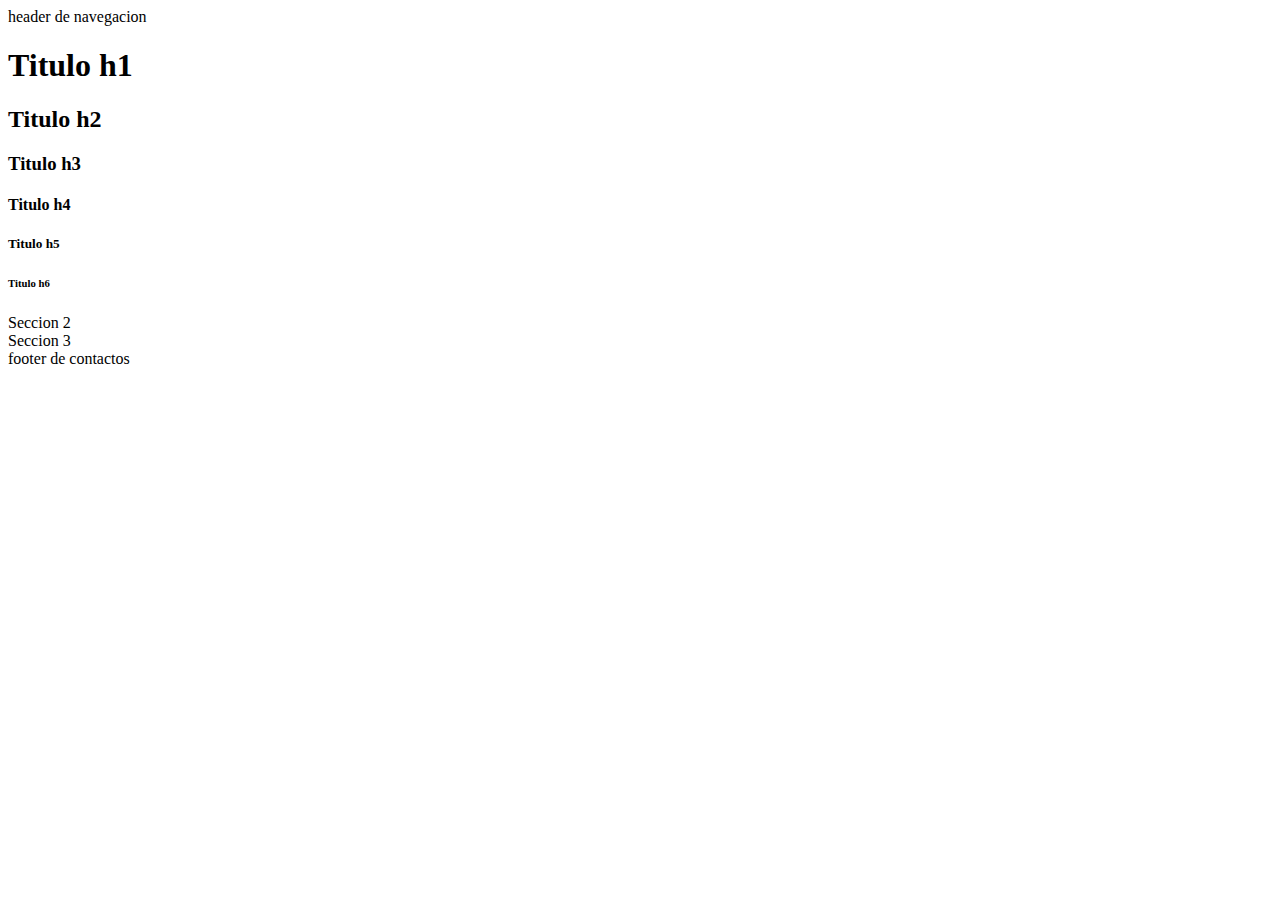
==== index.html @ 847f82e8 "Practica sobre tags h1 a h6" ====
<!DOCTYPE html>
<html lang="en">
<head>
    <meta charset="UTF-8">
    <meta http-equiv="X-UA-Compatible" content="IE=edge">
    <meta name="viewport" content="width=device-width, initial-scale=1.0">
    <title>Video Games</title>
</head>
<body>
    <header>header de navegacion</header>
    <main>
        <section>
            <h1>Titulo h1</h1>
            <h2>Titulo h2</h2>
            <h3>Titulo h3</h3>
            <h4>Titulo h4</h4>
            <h5>Titulo h5</h5>
            <h6>Titulo h6</h6>
        </section>
        <section>Seccion 2</section>
        <section>Seccion 3</section>
    </main>
    <footer>footer de contactos</footer>
</body>
</html>
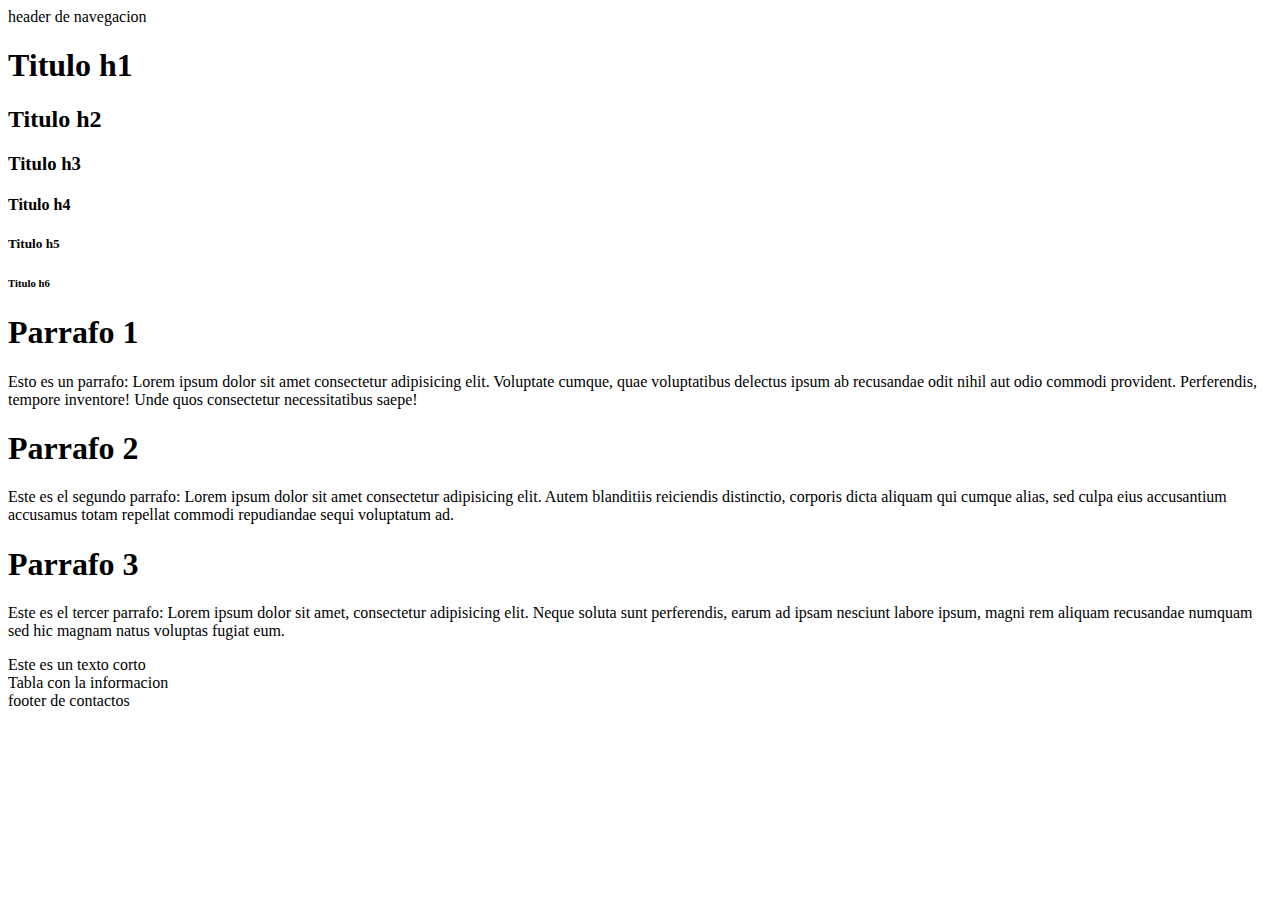
==== commit 42cf2cda: "Agregar explicacion sobre etiquetas de texto: article, p y span" ====
--- a/index.html
+++ b/index.html
@@ -16,9 +16,17 @@
             <h4>Titulo h4</h4>
             <h5>Titulo h5</h5>
             <h6>Titulo h6</h6>
+            <article>
+                <h1>Parrafo 1</h1>
+                <p>Esto es un parrafo: Lorem ipsum dolor sit amet consectetur adipisicing elit. Voluptate cumque, quae voluptatibus delectus ipsum ab recusandae odit nihil aut odio commodi provident. Perferendis, tempore inventore! Unde quos consectetur necessitatibus saepe!</p>
+                <h1>Parrafo 2</h1>
+                <p>Este es el segundo parrafo: Lorem ipsum dolor sit amet consectetur adipisicing elit. Autem blanditiis reiciendis distinctio, corporis dicta aliquam qui cumque alias, sed culpa eius accusantium accusamus totam repellat commodi repudiandae sequi voluptatum ad.</p>
+                <h1>Parrafo 3</h1>
+                <p>Este es el tercer parrafo: Lorem ipsum dolor sit amet, consectetur adipisicing elit. Neque soluta sunt perferendis, earum ad ipsam nesciunt labore ipsum, magni rem aliquam recusandae numquam sed hic magnam natus voluptas fugiat eum.</p>
+                <span>Este es un texto corto</span>
+            </article>
         </section>
-        <section>Seccion 2</section>
-        <section>Seccion 3</section>
+        <section>Tabla con la informacion</section>
     </main>
     <footer>footer de contactos</footer>
 </body>
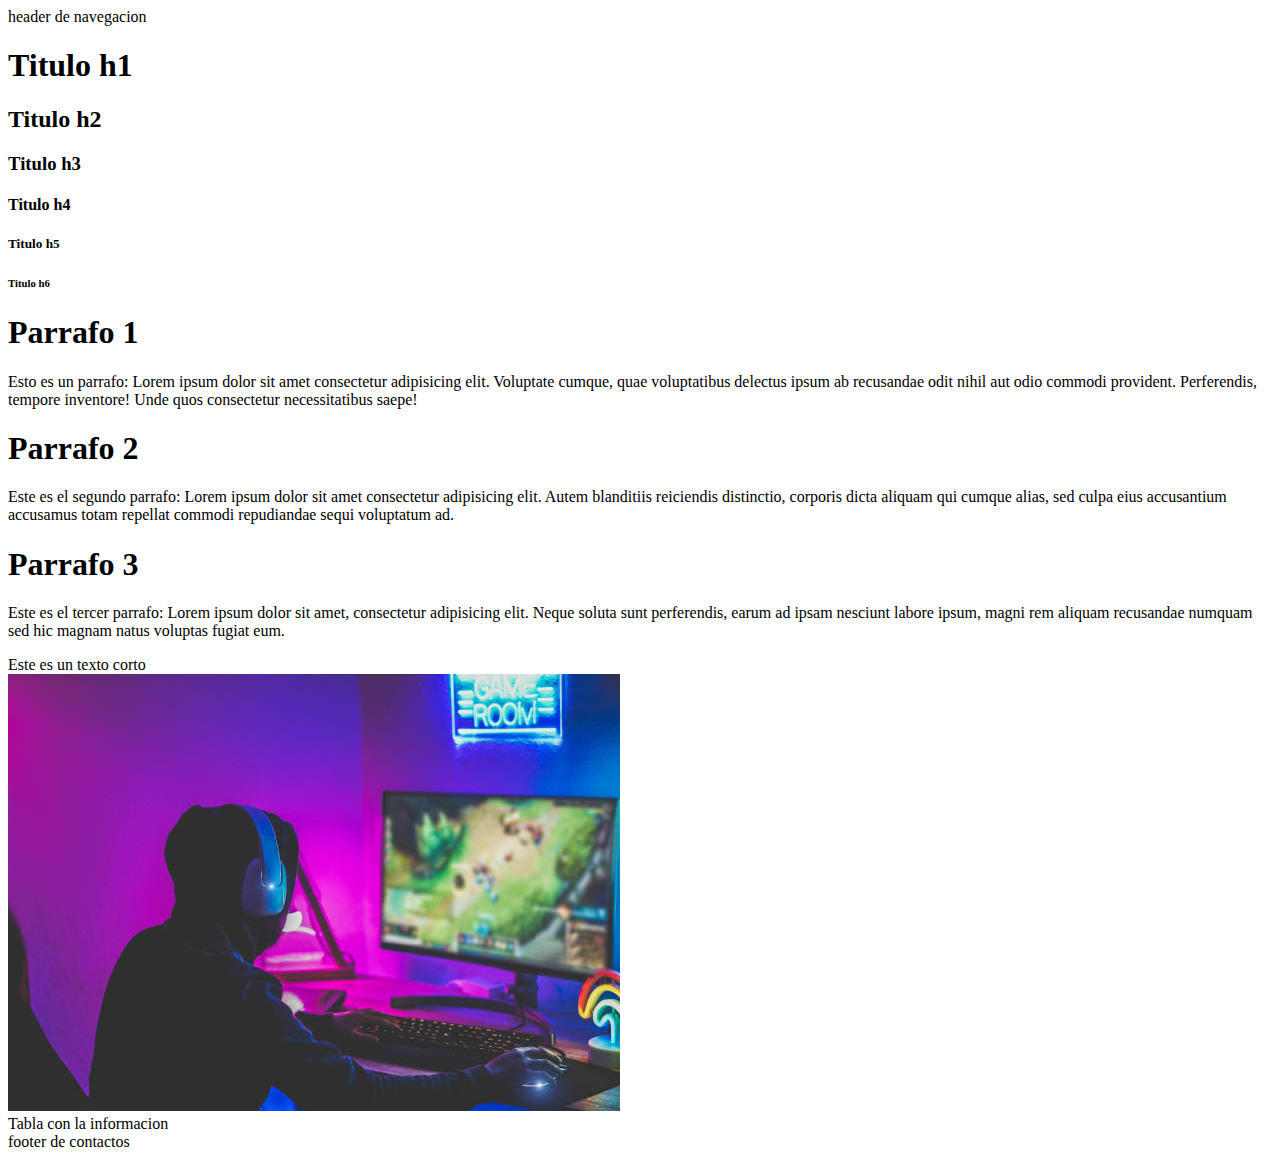
==== commit 4fcc62b4: "Agregar etiqueta img" ====
--- a/index.html
+++ b/index.html
@@ -25,6 +25,8 @@
                 <p>Este es el tercer parrafo: Lorem ipsum dolor sit amet, consectetur adipisicing elit. Neque soluta sunt perferendis, earum ad ipsam nesciunt labore ipsum, magni rem aliquam recusandae numquam sed hic magnam natus voluptas fugiat eum.</p>
                 <span>Este es un texto corto</span>
             </article>
+            <img src="./media/Gaming.jpg" alt= "Foto de una persona jugando video juegos"/>
+            <img src="" alt="">
         </section>
         <section>Tabla con la informacion</section>
     </main>
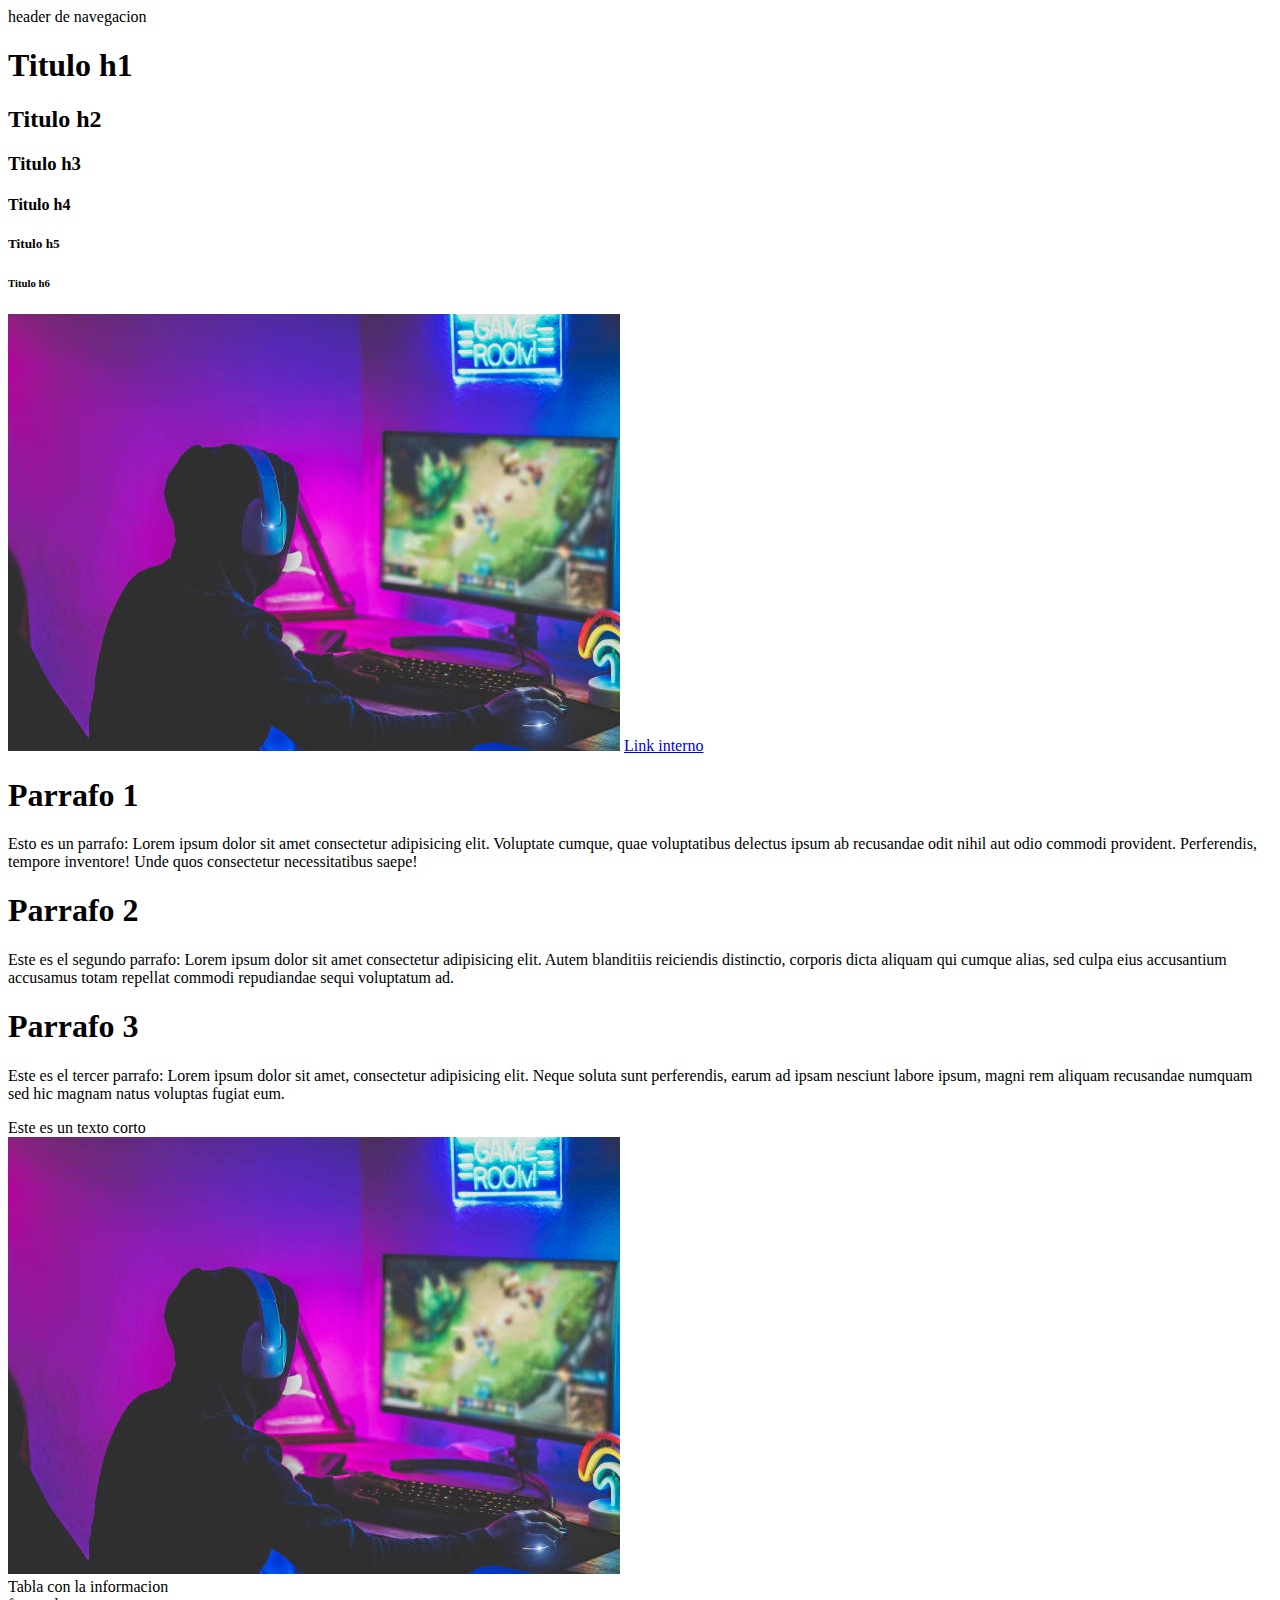
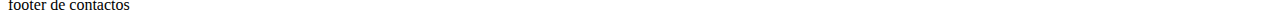
==== commit 5f9c8562: "Agregar explicacion sobre etiquetas anchor" ====
--- a/index.html
+++ b/index.html
@@ -16,6 +16,9 @@
             <h4>Titulo h4</h4>
             <h5>Titulo h5</h5>
             <h6>Titulo h6</h6>
+            <a href="https://www.google.com">
+                <img src="./media/Gaming.jpg"/></a>
+            <a href="./test.html">Link interno</a>
             <article>
                 <h1>Parrafo 1</h1>
                 <p>Esto es un parrafo: Lorem ipsum dolor sit amet consectetur adipisicing elit. Voluptate cumque, quae voluptatibus delectus ipsum ab recusandae odit nihil aut odio commodi provident. Perferendis, tempore inventore! Unde quos consectetur necessitatibus saepe!</p>
@@ -26,7 +29,7 @@
                 <span>Este es un texto corto</span>
             </article>
             <img src="./media/Gaming.jpg" alt= "Foto de una persona jugando video juegos"/>
-            <img src="" alt="">
+            
         </section>
         <section>Tabla con la informacion</section>
     </main>
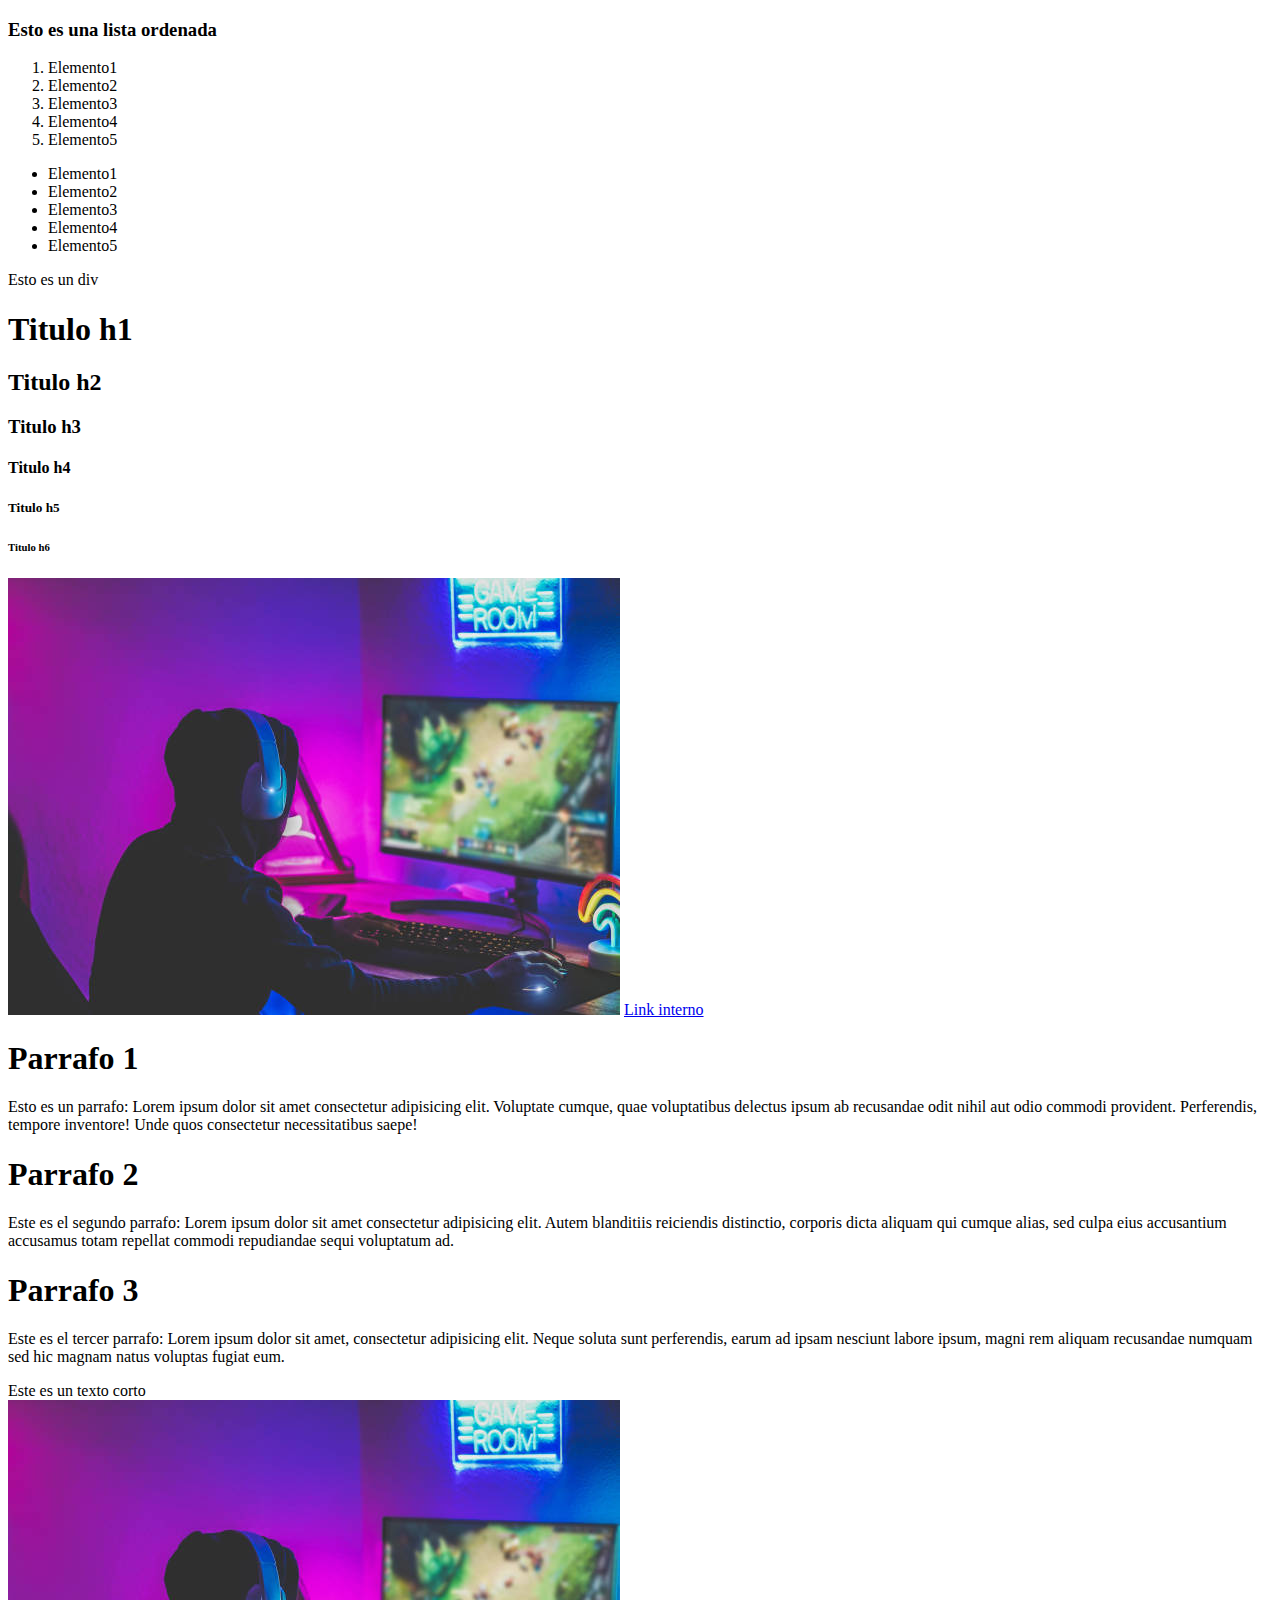
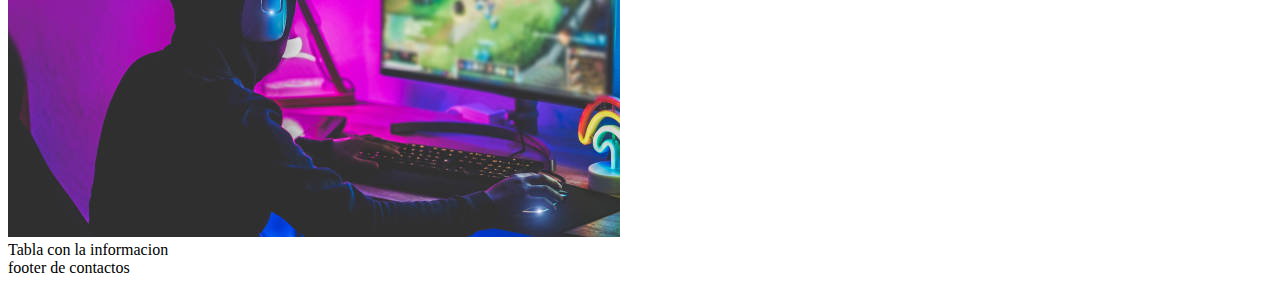
==== commit f645c7b8: "Agregar explicacion listas ordenadas y desordenadas" ====
--- a/index.html
+++ b/index.html
@@ -7,7 +7,26 @@
     <title>Video Games</title>
 </head>
 <body>
-    <header>header de navegacion</header>
+    <header>
+        <h3>Esto es una lista ordenada</h3>
+        <ol>
+            <li>Elemento1</li>
+            <li>Elemento2</li>
+            <li>Elemento3</li>
+            <li>Elemento4</li>
+            <li>Elemento5</li>
+        </ol>
+        <ul>
+            <li>Elemento1</li>
+            <li>Elemento2</li>
+            <li>Elemento3</li>
+            <li>Elemento4</li>
+            <li>Elemento5</li>
+        </ul>
+        <div>
+            Esto es un div
+        </div>
+    </header>
     <main>
         <section>
             <h1>Titulo h1</h1>
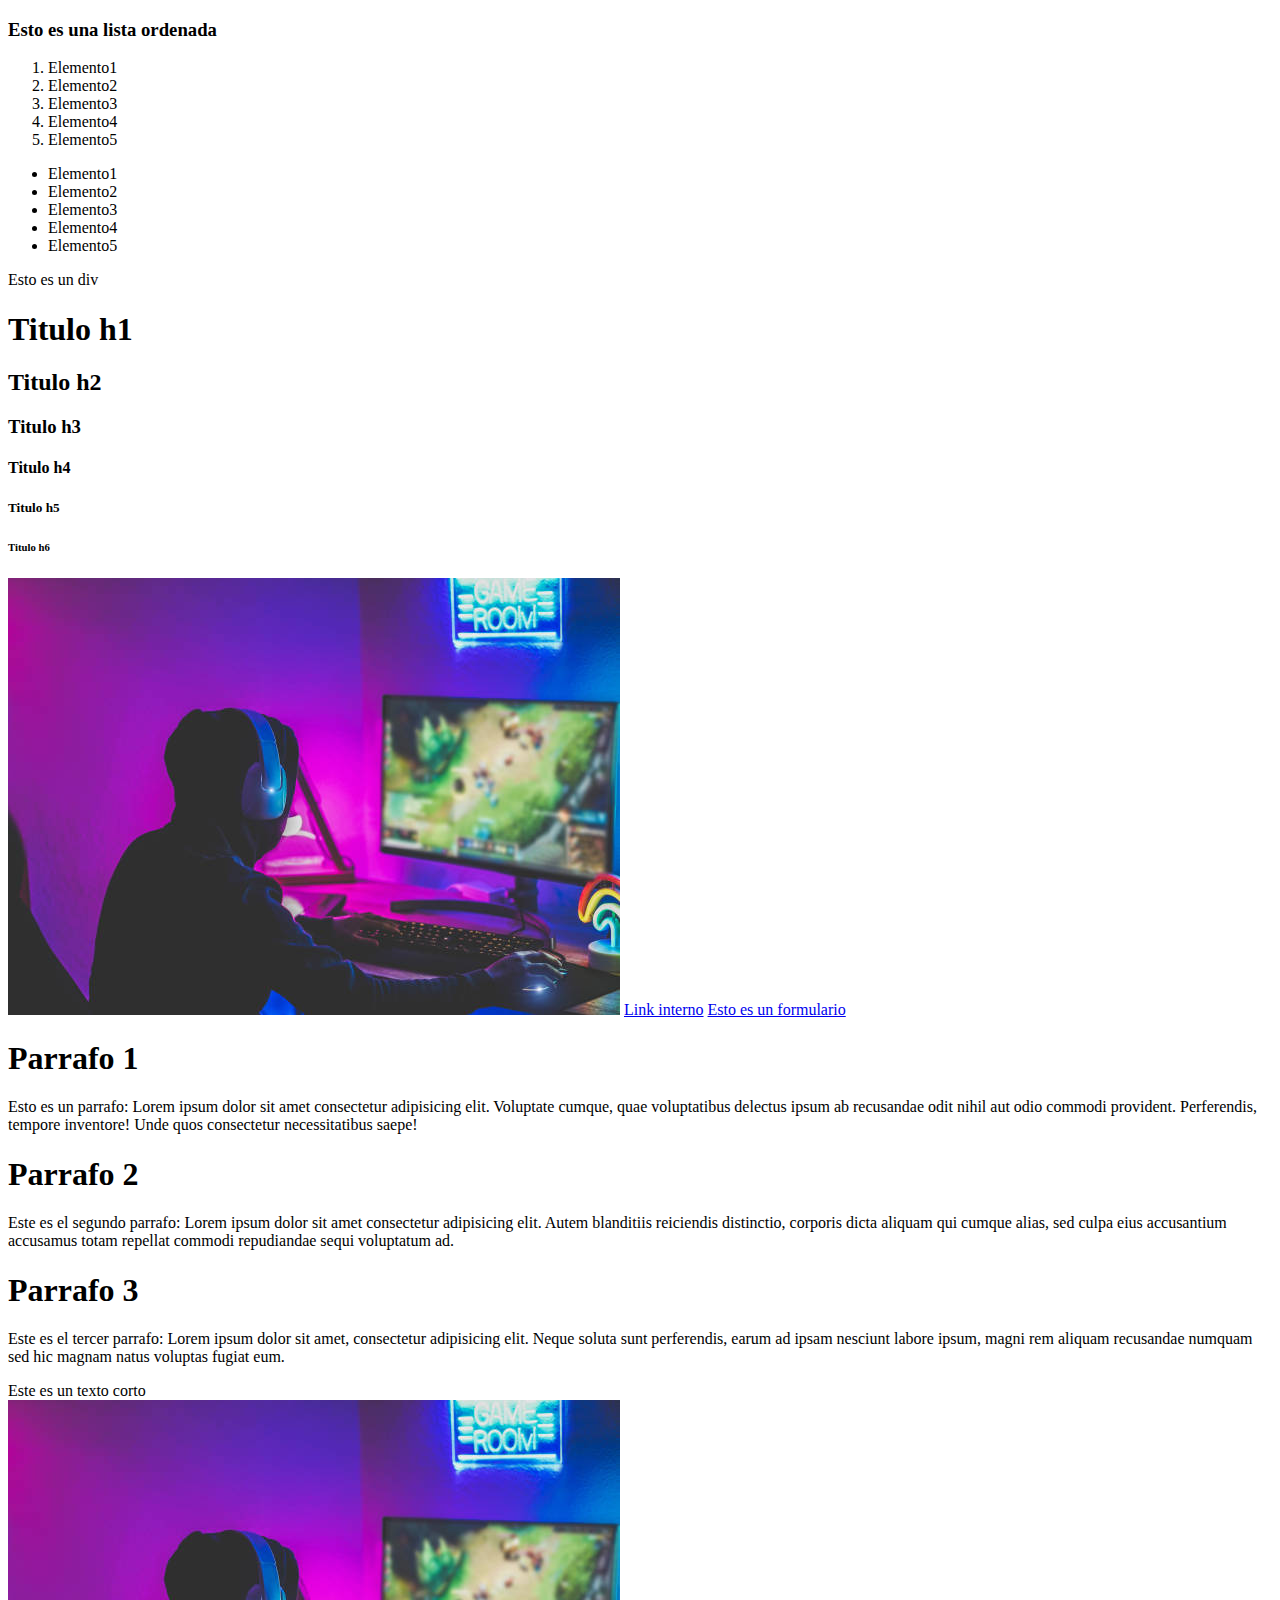
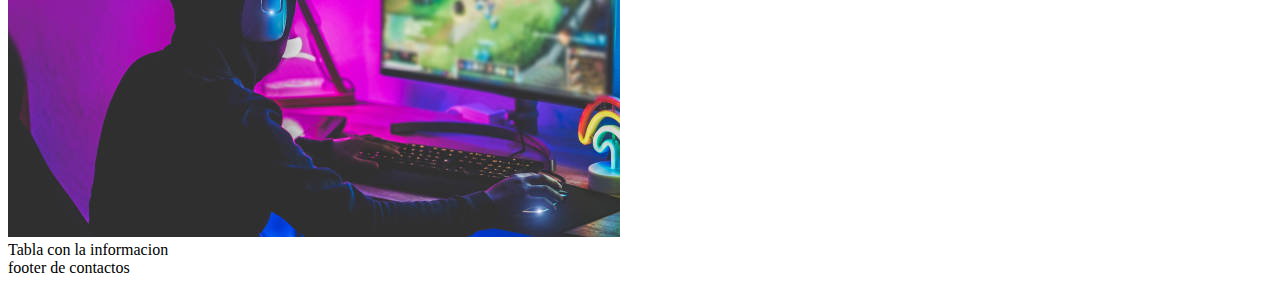
==== commit 6060bb75: "agregar explicacion de formularios" ====
--- a/index.html
+++ b/index.html
@@ -38,6 +38,7 @@
             <a href="https://www.google.com">
                 <img src="./media/Gaming.jpg"/></a>
             <a href="./test.html">Link interno</a>
+            <a href="./formulario.html">Esto es un formulario</a>
             <article>
                 <h1>Parrafo 1</h1>
                 <p>Esto es un parrafo: Lorem ipsum dolor sit amet consectetur adipisicing elit. Voluptate cumque, quae voluptatibus delectus ipsum ab recusandae odit nihil aut odio commodi provident. Perferendis, tempore inventore! Unde quos consectetur necessitatibus saepe!</p>
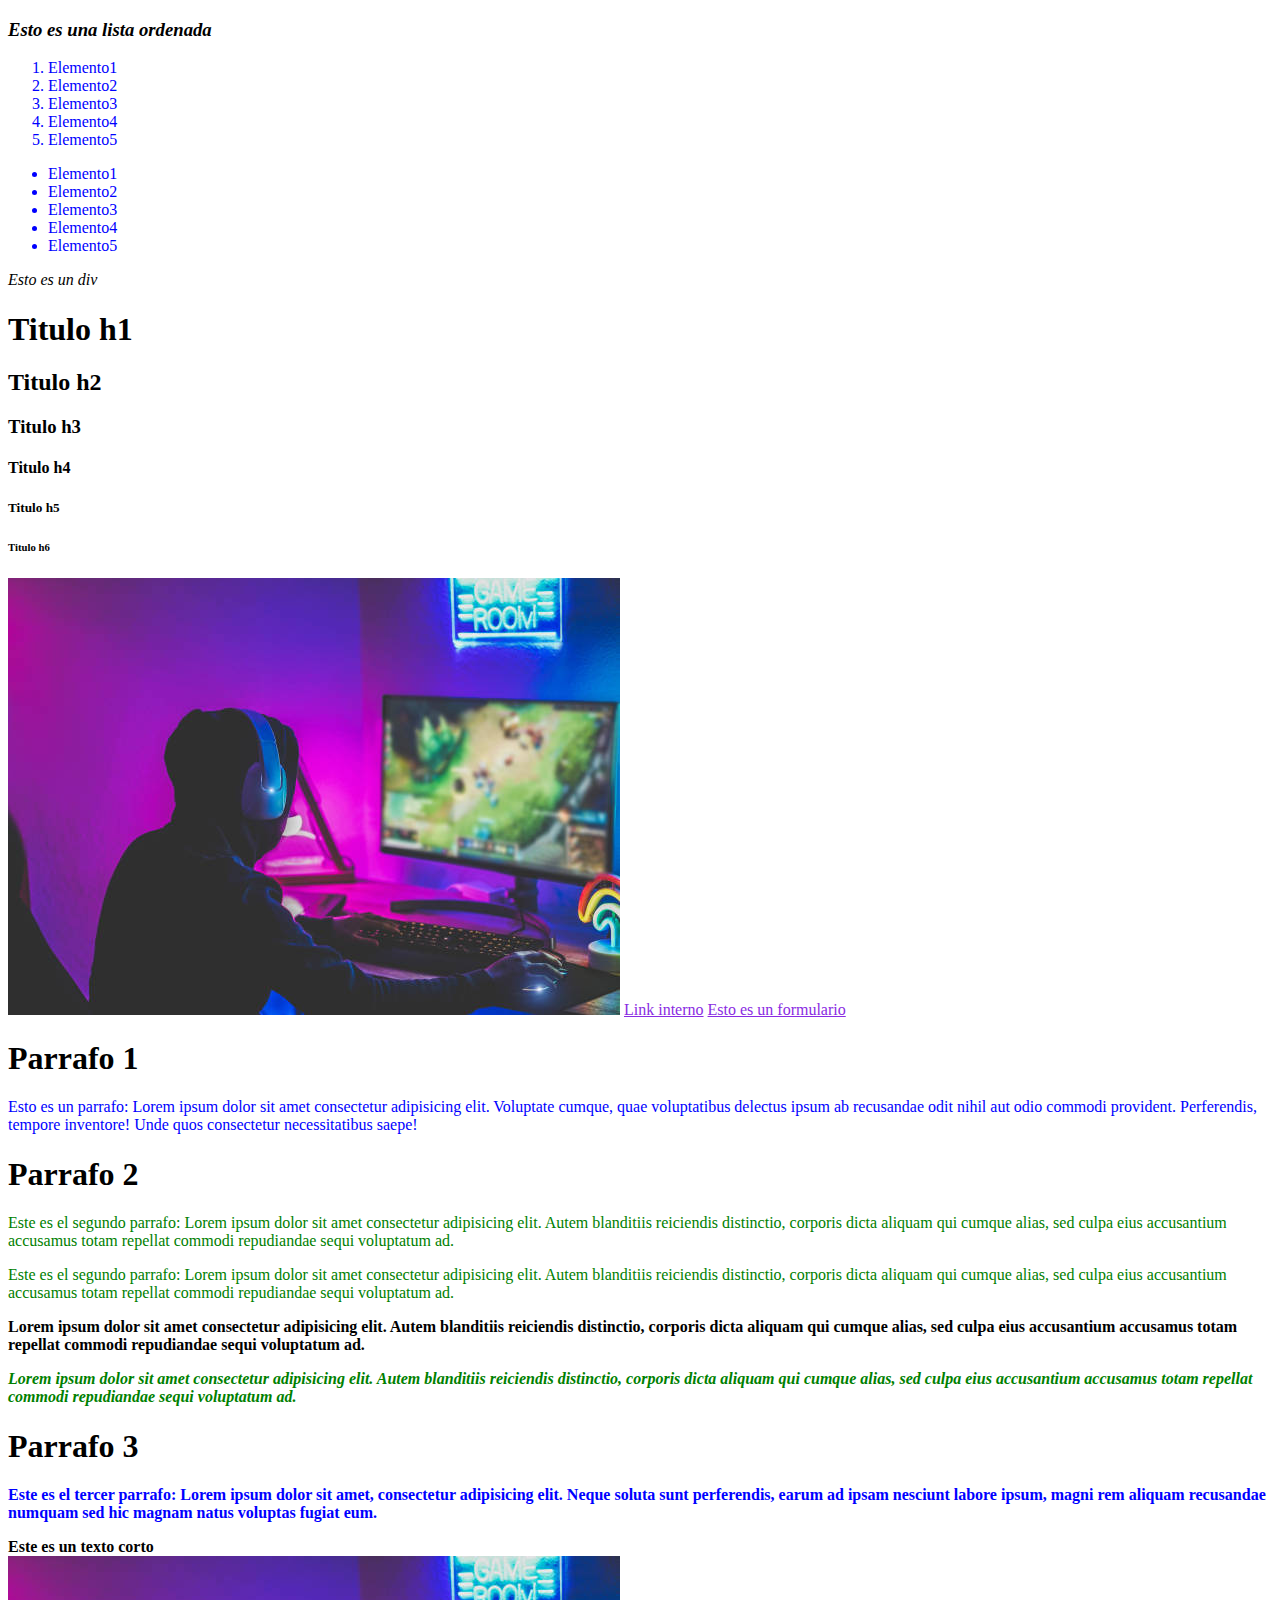
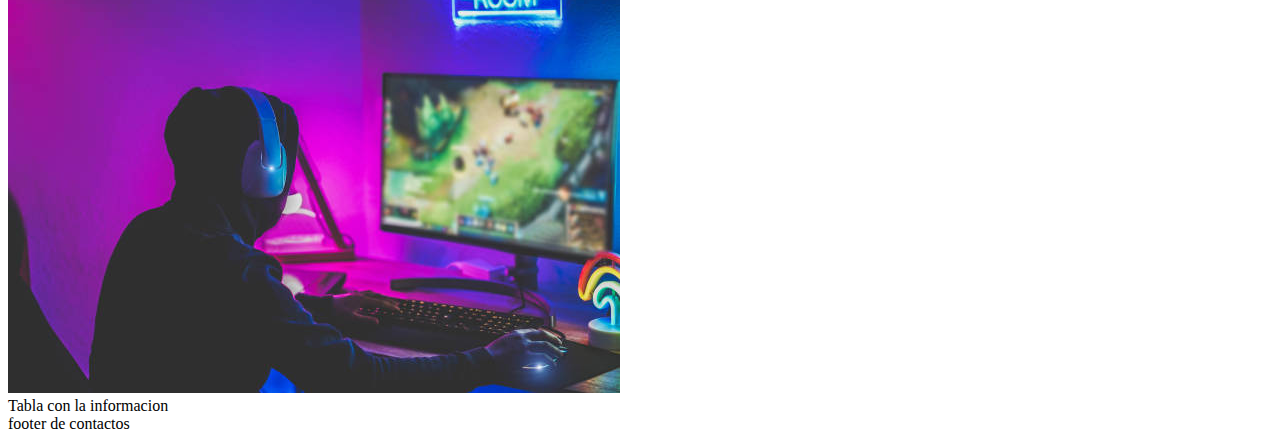
==== commit 21c4fbe7: "agregar hoja de estilos" ====
--- a/index.html
+++ b/index.html
@@ -4,11 +4,12 @@
     <meta charset="UTF-8">
     <meta http-equiv="X-UA-Compatible" content="IE=edge">
     <meta name="viewport" content="width=device-width, initial-scale=1.0">
+    <link href="./styles/estilos.css" rel="stylesheet" />
     <title>Video Games</title>
 </head>
 <body>
     <header>
-        <h3>Esto es una lista ordenada</h3>
+        <h3 class="letraNegrita letraItalic">Esto es una lista ordenada</h3>
         <ol>
             <li>Elemento1</li>
             <li>Elemento2</li>
@@ -23,7 +24,7 @@
             <li>Elemento4</li>
             <li>Elemento5</li>
         </ul>
-        <div>
+        <div class="letraItalic">
             Esto es un div
         </div>
     </header>
@@ -41,12 +42,15 @@
             <a href="./formulario.html">Esto es un formulario</a>
             <article>
                 <h1>Parrafo 1</h1>
-                <p>Esto es un parrafo: Lorem ipsum dolor sit amet consectetur adipisicing elit. Voluptate cumque, quae voluptatibus delectus ipsum ab recusandae odit nihil aut odio commodi provident. Perferendis, tempore inventore! Unde quos consectetur necessitatibus saepe!</p>
+                <p id="parrafo1">Esto es un parrafo: Lorem ipsum dolor sit amet consectetur adipisicing elit. Voluptate cumque, quae voluptatibus delectus ipsum ab recusandae odit nihil aut odio commodi provident. Perferendis, tempore inventore! Unde quos consectetur necessitatibus saepe!</p>
                 <h1>Parrafo 2</h1>
-                <p>Este es el segundo parrafo: Lorem ipsum dolor sit amet consectetur adipisicing elit. Autem blanditiis reiciendis distinctio, corporis dicta aliquam qui cumque alias, sed culpa eius accusantium accusamus totam repellat commodi repudiandae sequi voluptatum ad.</p>
+                <p class="parrafoVerde">Este es el segundo parrafo: Lorem ipsum dolor sit amet consectetur adipisicing elit. Autem blanditiis reiciendis distinctio, corporis dicta aliquam qui cumque alias, sed culpa eius accusantium accusamus totam repellat commodi repudiandae sequi voluptatum ad.</p>
+                <p class="parrafoVerde">Este es el segundo parrafo: Lorem ipsum dolor sit amet consectetur adipisicing elit. Autem blanditiis reiciendis distinctio, corporis dicta aliquam qui cumque alias, sed culpa eius accusantium accusamus totam repellat commodi repudiandae sequi voluptatum ad.</p>
+                <p class="parrafoNegro letraNegrita">Lorem ipsum dolor sit amet consectetur adipisicing elit. Autem blanditiis reiciendis distinctio, corporis dicta aliquam qui cumque alias, sed culpa eius accusantium accusamus totam repellat commodi repudiandae sequi voluptatum ad.</p>
+                <p class="parrafoVerde letraNegrita letraItalic">Lorem ipsum dolor sit amet consectetur adipisicing elit. Autem blanditiis reiciendis distinctio, corporis dicta aliquam qui cumque alias, sed culpa eius accusantium accusamus totam repellat commodi repudiandae sequi voluptatum ad.</p>
                 <h1>Parrafo 3</h1>
-                <p>Este es el tercer parrafo: Lorem ipsum dolor sit amet, consectetur adipisicing elit. Neque soluta sunt perferendis, earum ad ipsam nesciunt labore ipsum, magni rem aliquam recusandae numquam sed hic magnam natus voluptas fugiat eum.</p>
-                <span>Este es un texto corto</span>
+                <p class="letraNegrita letraAzul">Este es el tercer parrafo: Lorem ipsum dolor sit amet, consectetur adipisicing elit. Neque soluta sunt perferendis, earum ad ipsam nesciunt labore ipsum, magni rem aliquam recusandae numquam sed hic magnam natus voluptas fugiat eum.</p>
+                <span class="letraNegrita">Este es un texto corto</span>
             </article>
             <img src="./media/Gaming.jpg" alt= "Foto de una persona jugando video juegos"/>
             
--- a/styles/estilos.css
+++ b/styles/estilos.css
@@ -0,0 +1,40 @@
+li{
+    color: blue;
+}
+
+
+
+
+
+p{
+    color: black;
+}
+a{
+    color: blueviolet;
+}
+
+#parrafo1{
+    color: blue;
+}
+
+.parrafoVerde{
+    color: green;
+}
+
+.parrafoNegro{
+    color: black;
+}
+
+.letraNegrita{
+    font-weight: bold;
+}
+.letraItalic{
+    font-style: italic;
+}
+
+.letraAzul{
+    color: blue;
+}
+
+
+
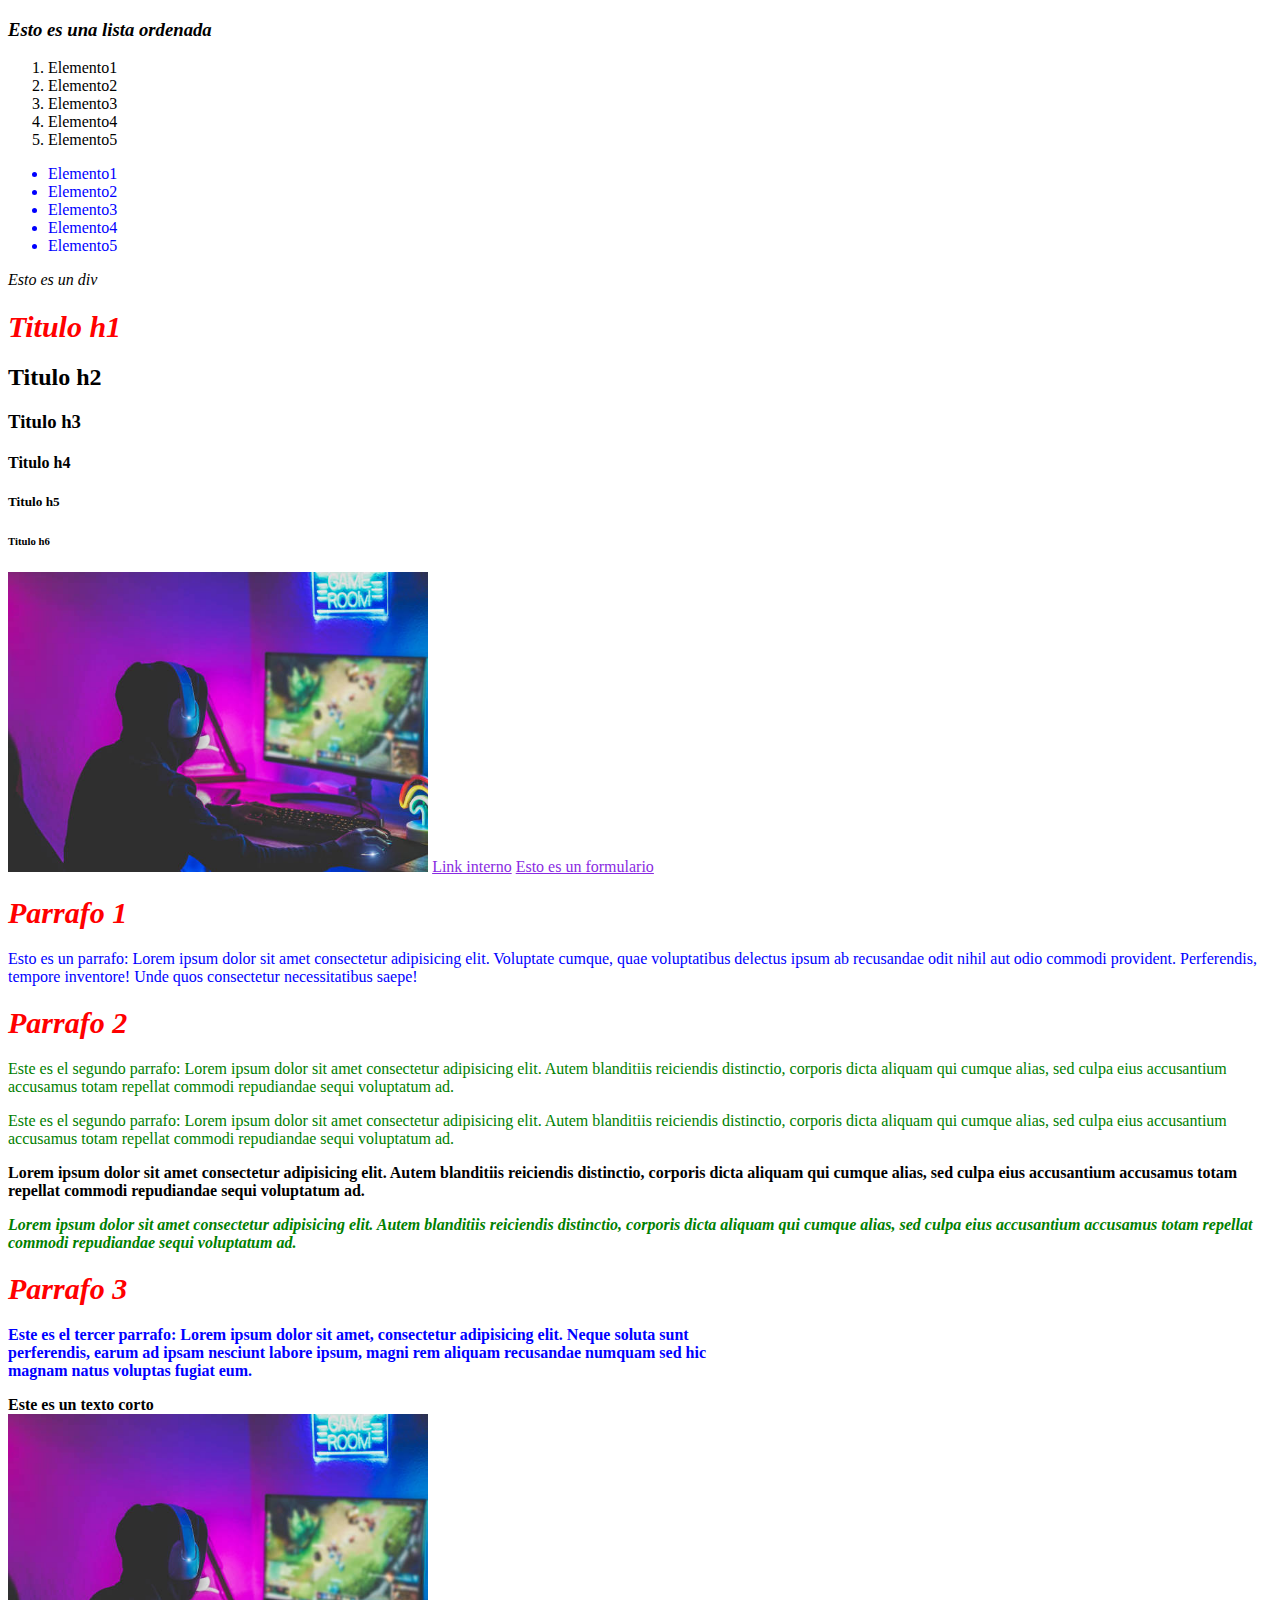
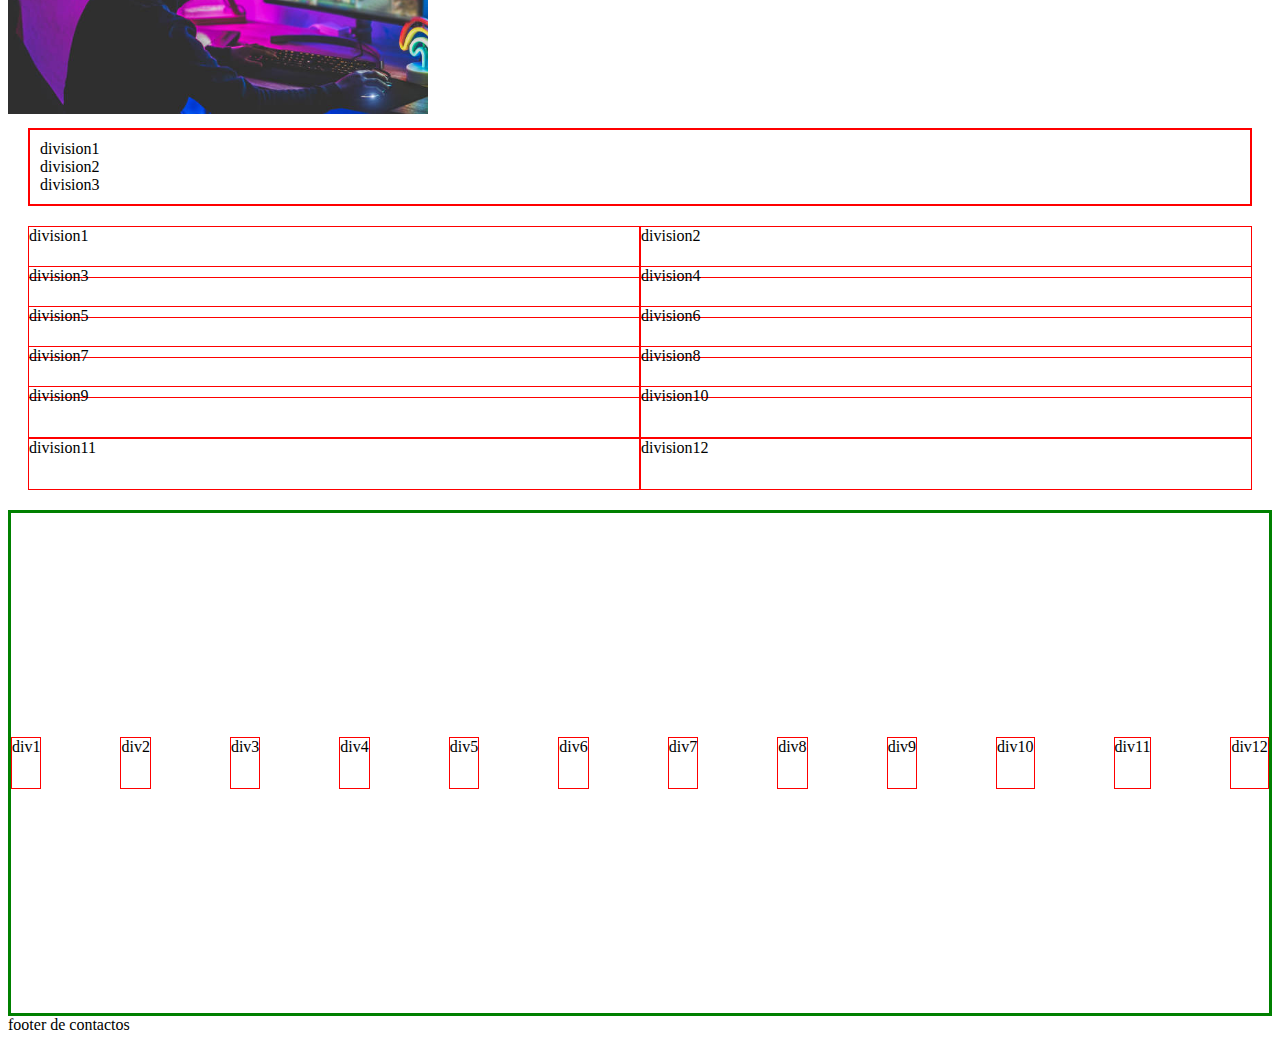
==== commit 8aabc097: "agregar explicacion sobre grid y flex" ====
--- a/index.html
+++ b/index.html
@@ -37,7 +37,7 @@
             <h5>Titulo h5</h5>
             <h6>Titulo h6</h6>
             <a href="https://www.google.com">
-                <img src="./media/Gaming.jpg"/></a>
+                <img class="imagenPequeña"src="./media/Gaming.jpg"/></a>
             <a href="./test.html">Link interno</a>
             <a href="./formulario.html">Esto es un formulario</a>
             <article>
@@ -49,13 +49,47 @@
                 <p class="parrafoNegro letraNegrita">Lorem ipsum dolor sit amet consectetur adipisicing elit. Autem blanditiis reiciendis distinctio, corporis dicta aliquam qui cumque alias, sed culpa eius accusantium accusamus totam repellat commodi repudiandae sequi voluptatum ad.</p>
                 <p class="parrafoVerde letraNegrita letraItalic">Lorem ipsum dolor sit amet consectetur adipisicing elit. Autem blanditiis reiciendis distinctio, corporis dicta aliquam qui cumque alias, sed culpa eius accusantium accusamus totam repellat commodi repudiandae sequi voluptatum ad.</p>
                 <h1>Parrafo 3</h1>
-                <p class="letraNegrita letraAzul">Este es el tercer parrafo: Lorem ipsum dolor sit amet, consectetur adipisicing elit. Neque soluta sunt perferendis, earum ad ipsam nesciunt labore ipsum, magni rem aliquam recusandae numquam sed hic magnam natus voluptas fugiat eum.</p>
+                <p class="parrafoAngosto letraNegrita letraAzul">Este es el tercer parrafo: Lorem ipsum dolor sit amet, consectetur adipisicing elit. Neque soluta sunt perferendis, earum ad ipsam nesciunt labore ipsum, magni rem aliquam recusandae numquam sed hic magnam natus voluptas fugiat eum.</p>
                 <span class="letraNegrita">Este es un texto corto</span>
             </article>
-            <img src="./media/Gaming.jpg" alt= "Foto de una persona jugando video juegos"/>
+            <img class="imagenPequeña" src="./media/Gaming.jpg" alt= "Foto de una persona jugando video juegos"/>
             
         </section>
-        <section>Tabla con la informacion</section>
+        <section>
+            <div class="contenedorConMargen">
+                <div>division1</div>
+                <div>division2</div>
+                <div>division3</div>
+            </div>
+            <div class="contenedorDivsGrid">
+                <div class="divTest">division1</div>
+                <div class="divTest">division2</div>
+                <div class="divTest">division3</div>
+                <div class="divTest">division4</div>
+                <div class="divTest">division5</div>
+                <div class="divTest">division6</div>
+                <div class="divTest">division7</div>
+                <div class="divTest">division8</div>
+                <div class="divTest">division9</div>
+                <div class="divTest">division10</div>
+                <div class="divTest">division11</div>
+                <div class="divTest">division12</div>
+            </div>
+            <div class="contenedorDivsFlex">
+                <div class="divTest">div1</div>
+                <div class="divTest">div2</div>
+                <div class="divTest">div3</div>
+                <div class="divTest">div4</div>
+                <div class="divTest">div5</div>
+                <div class="divTest">div6</div>
+                <div class="divTest">div7</div>
+                <div class="divTest">div8</div>
+                <div class="divTest">div9</div>
+                <div class="divTest">div10</div>
+                <div class="divTest">div11</div>
+                <div class="divTest">div12</div>
+            </div>
+        </section>
     </main>
     <footer>footer de contactos</footer>
 </body>
--- a/styles/estilos.css
+++ b/styles/estilos.css
@@ -1,11 +1,13 @@
-li{
+ul{
     color: blue;
 }
 
-
-
-
-
+h1{
+    color: red;
+    font-size: 30px;
+    font-style: oblique;
+    font-weight: 900;
+}
 p{
     color: black;
 }
@@ -36,5 +38,41 @@
     color: blue;
 }
 
+.parrafoAngosto{
+    width: 700px;
+}
 
+.imagenPequeña{
+    height: 300px;
+}
 
+.contenedorConMargen{
+    margin-top: 10px;
+    margin-right: 20px;
+    margin-left: 20px;
+    margin-bottom: 10px;
+    border: 2px solid red;
+    padding: 10px;
+}
+.contenedorDivsGrid{
+    margin: 20px;
+    display: grid;
+    grid-column: auto;
+    grid-template-rows: 40px 40px 40px 40px;
+    grid-template-columns: 50% 50%;
+}
+
+.divTest{
+    border: 1px solid red;
+    height: 50px;
+}
+
+.contenedorDivsFlex{
+    display: flex;
+    border: 3px solid green;
+    height: 500px;
+    justify-content: space-between;
+    align-items: center;
+
+    
+}